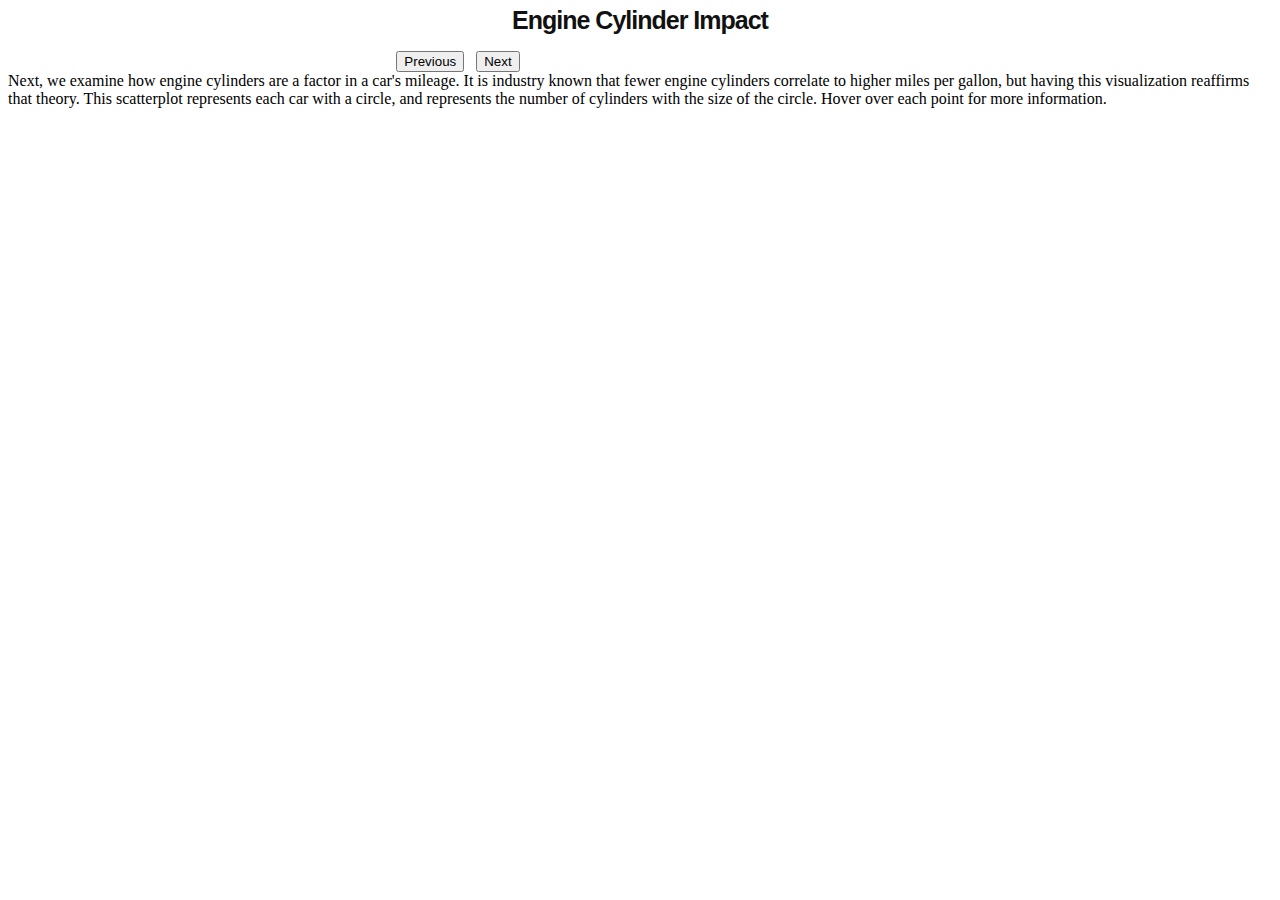
==== FuelEfficiency.html @ 7eeb22ef "Add files" ====
<!DOCTYPE html>
<html>



<head>
<title>Car Comparison 2017</title>
<link rel="stylesheet" type="text/css" href="style.css">
<script src="https://d3js.org/d3.v4.min.js"></script>

</head>
<div class="title">Engine Cylinder Impact</div>
&nbsp; 
<div style="width: 900px; text-align: center;">
    <button onclick="window.location.href = 'MPGComparison.html';"> Previous</button> 
    &nbsp;
    <button onclick="window.location.href = 'FuelType.html';"> Next</button> 
</div>
<!-- Create a div where the graph will take place -->
<div id="fuelefficiency_viz"></div>
<div id="info">
    Next, we examine how engine cylinders are a factor in a car's mileage. It is industry known that fewer engine cylinders correlate to higher miles per gallon, but having this visualization reaffirms that theory. This scatterplot represents each car with a circle, and represents the number of cylinders with the size of the circle. Hover over each point for more information.
</div> 
</html>
<script src="validate1.js"></script>
---- style.css ----
head {
    text-align: center;
    margin: 20px;
    padding: 20px;
}

.title { 
    color: #111; 
    font-family: 'Helvetica Neue', sans-serif; 
    font-size: 25px; font-weight: bold; 
    letter-spacing: -1px; 
    line-height: 1; 
    text-align: center; 
}
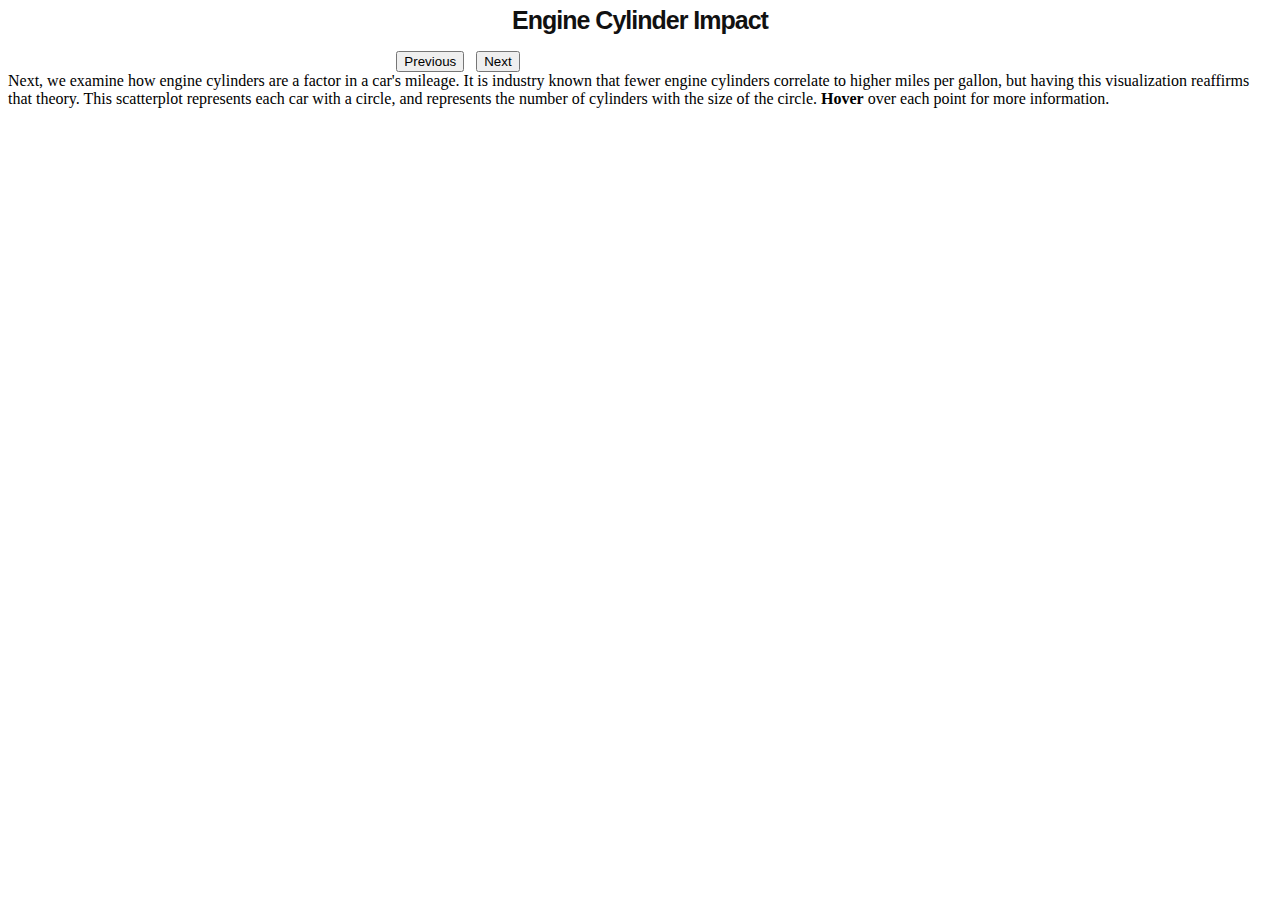
==== commit bbcface6: "Changed font" ====
--- a/FuelEfficiency.html
+++ b/FuelEfficiency.html
@@ -12,14 +12,14 @@
 <div class="title">Engine Cylinder Impact</div>
 &nbsp; 
 <div style="width: 900px; text-align: center;">
-    <button onclick="window.location.href = 'MPGComparison.html';"> Previous</button> 
+    <button onclick="window.location.href = 'index.html';"> Previous</button> 
     &nbsp;
     <button onclick="window.location.href = 'FuelType.html';"> Next</button> 
 </div>
 <!-- Create a div where the graph will take place -->
 <div id="fuelefficiency_viz"></div>
 <div id="info">
-    Next, we examine how engine cylinders are a factor in a car's mileage. It is industry known that fewer engine cylinders correlate to higher miles per gallon, but having this visualization reaffirms that theory. This scatterplot represents each car with a circle, and represents the number of cylinders with the size of the circle. Hover over each point for more information.
+    Next, we examine how engine cylinders are a factor in a car's mileage. It is industry known that fewer engine cylinders correlate to higher miles per gallon, but having this visualization reaffirms that theory. This scatterplot represents each car with a circle, and represents the number of cylinders with the size of the circle. <b>Hover</b> over each point for more information.
 </div> 
 </html>
 <script src="validate1.js"></script>
